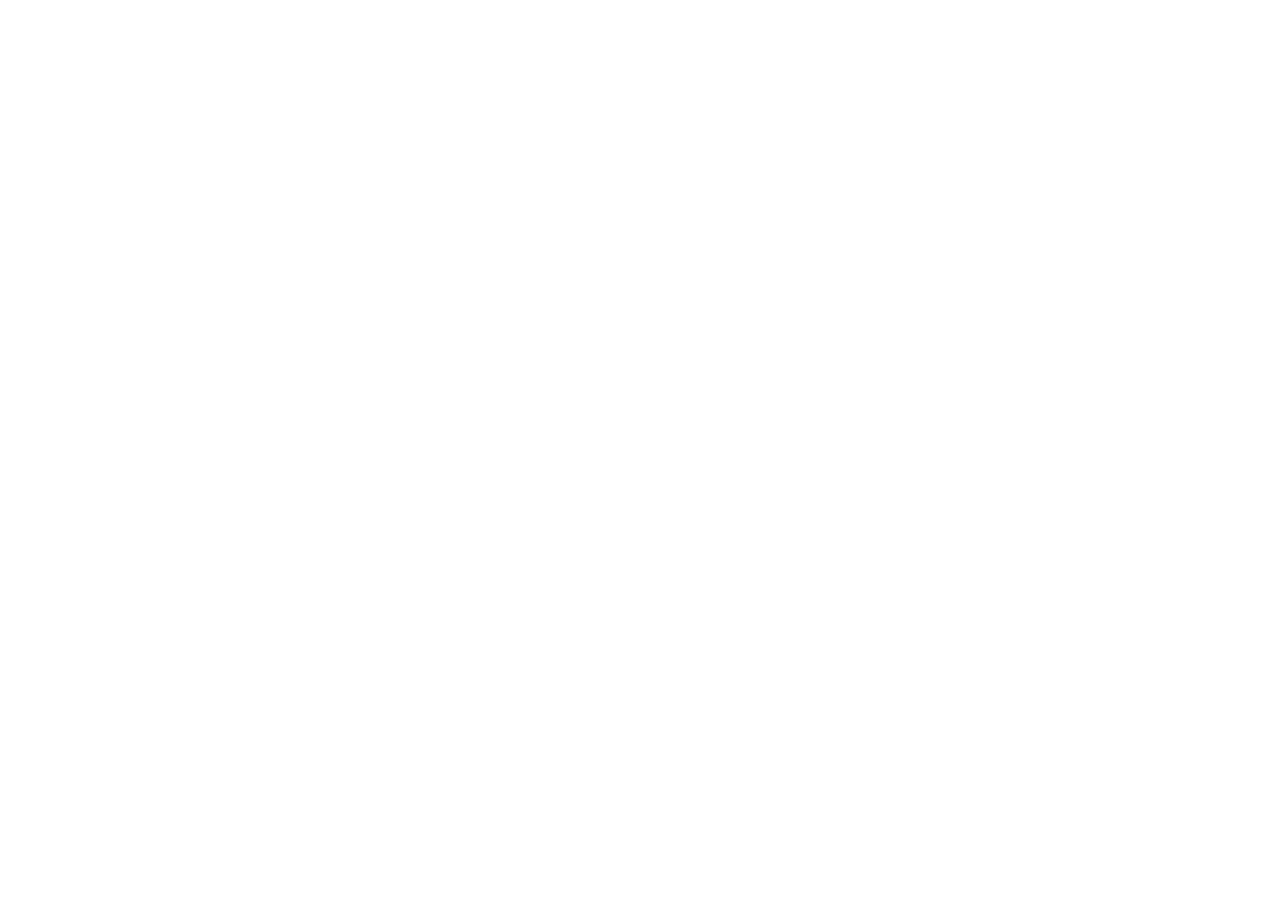
==== spritesheet.html @ a6be9e1d "commencement" ====
<!DOCTYPE html>
<html lang="en">
<head>
    <meta charset="UTF-8">
    <meta name="viewport" content="width=device-width, initial-scale=1.0">
    <title>ss1</title>
    <link rel="stylesheet" href="./css/style.css" />
</head>
<body>
    <div class="exo">
        <div class="sprite"></div>
    </div>
    
    <script src="./script/script.js"></script>
    <script src="https://cdn.jsdelivr.net/npm/gsap@3.12.5/dist/gsap.min.js"></script>
    <script src="https://cdn.jsdelivr.net/npm/gsap@3.12.5/dist/MotionPathPlugin.min.js"></script>
    <script src="https://s3-us-west-2.amazonaws.com/s.cdpn.io/16327/ScrollTrigger.min.js"></script>
    <script src="https://s3-us-west-2.amazonaws.com/s.cdpn.io/16327/TextPlugin3.min.js"></script>
    <script src="./script/script.js"></script>
</body>
</html>
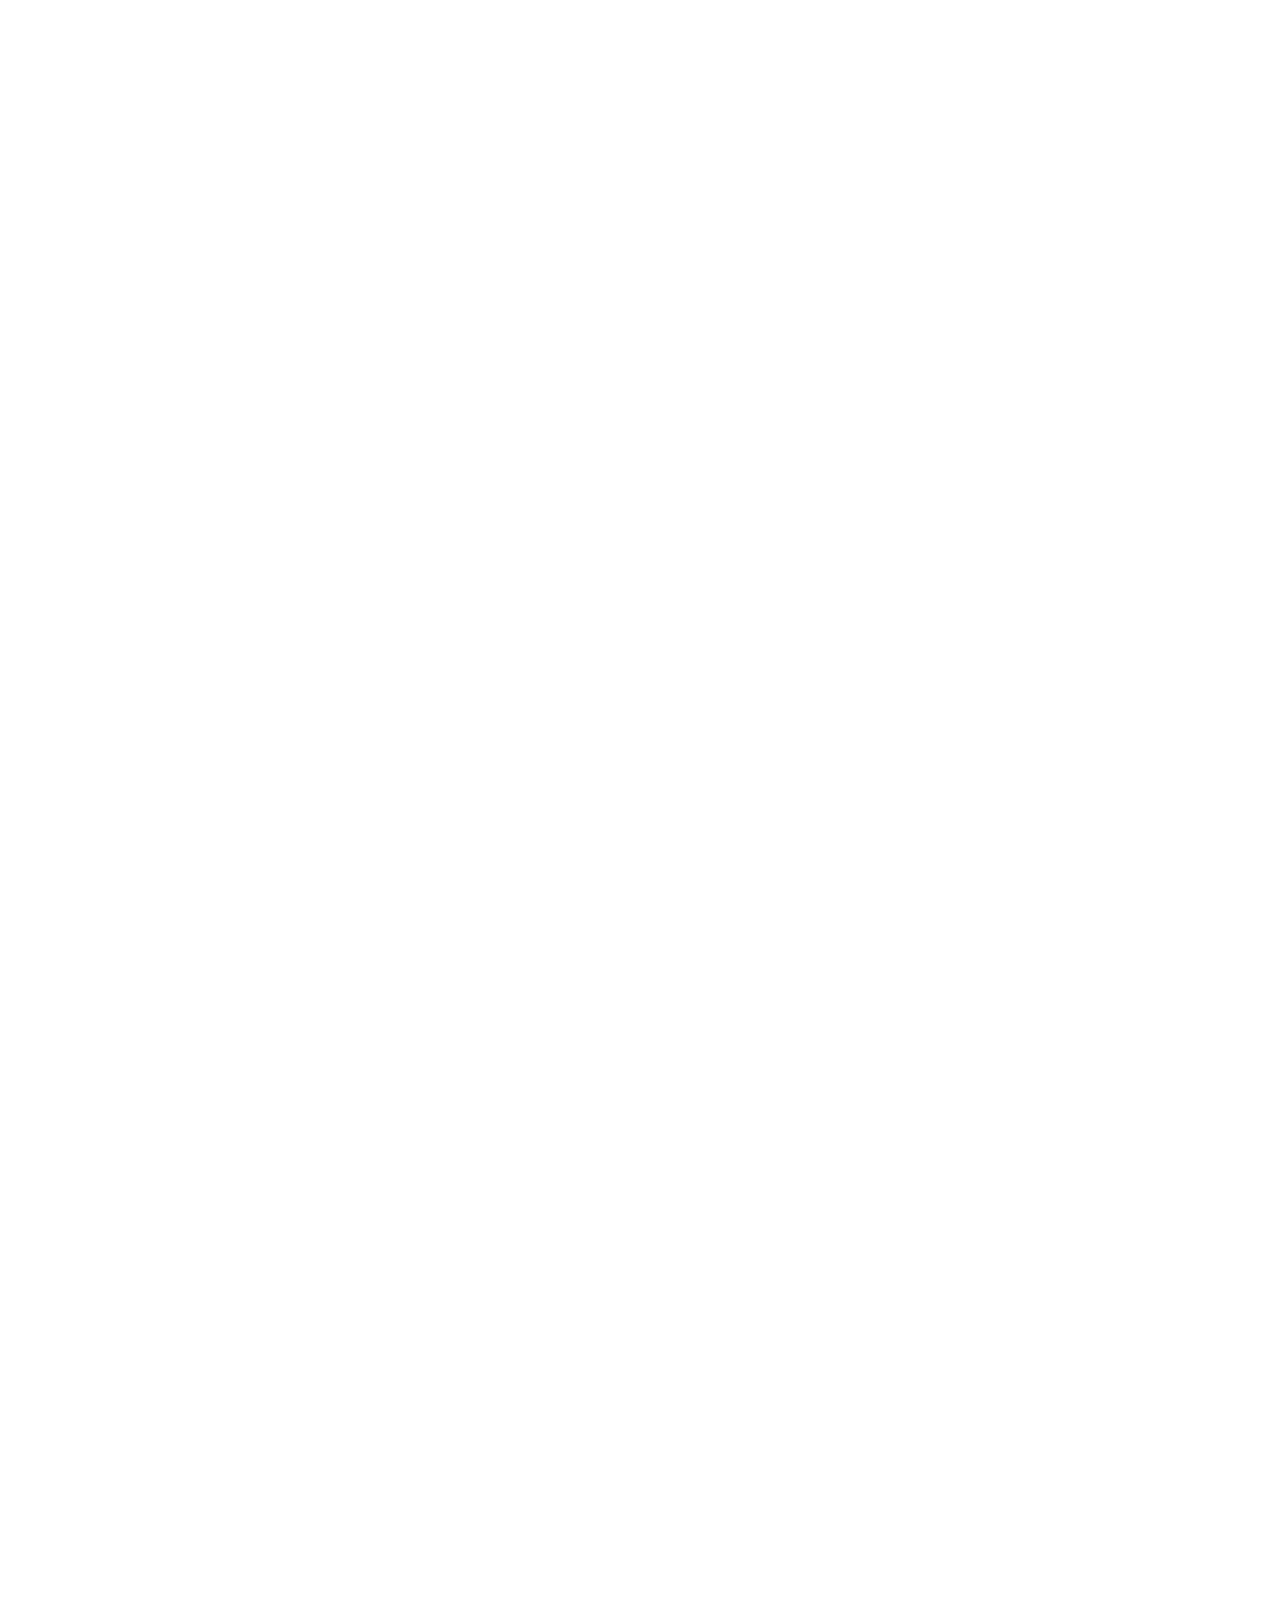
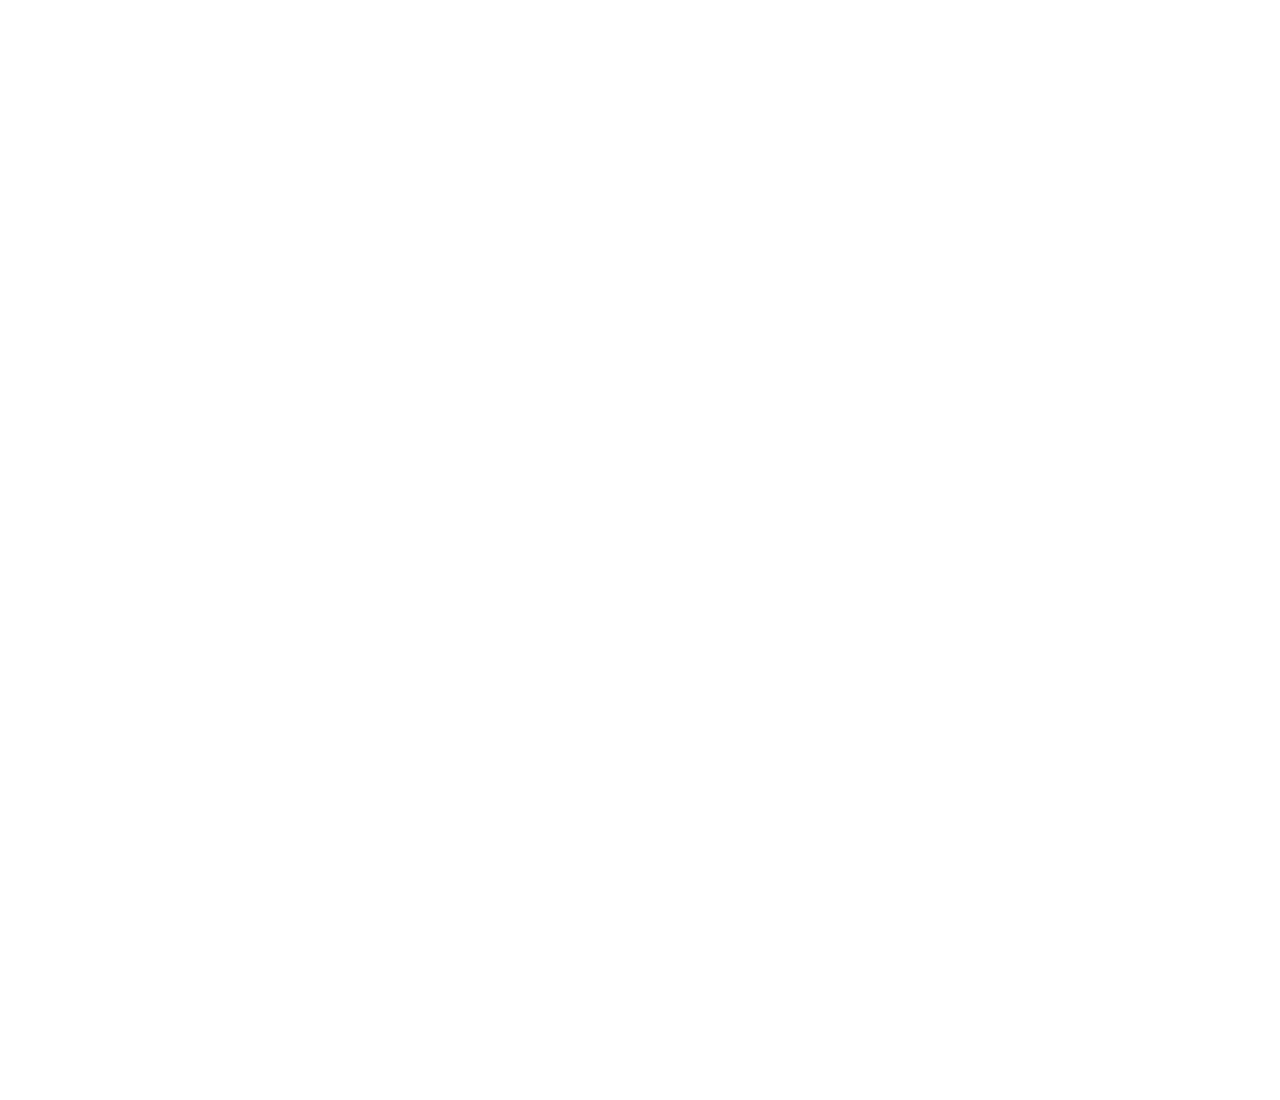
==== commit 9170b1b1: "animationCHPT1_6" ====
--- a/spritesheet.html
+++ b/spritesheet.html
@@ -1,21 +1,18 @@
 <!DOCTYPE html>
-<html lang="en">
-<head>
-    <meta charset="UTF-8">
-    <meta name="viewport" content="width=device-width, initial-scale=1.0">
-    <title>ss1</title>
-    <link rel="stylesheet" href="./css/style.css" />
-</head>
-<body>
-    <div class="exo">
-        <div class="sprite"></div>
-    </div>
-    
+<html lang="fr">
+  <head>
+    <meta charset="UTF-8" />
+    <meta name="viewport" content="width=device-width, initial-scale=1.0" />
+    <title>Tests sprite sheets</title>
+    <link href="./css/styles.css" rel="stylesheet" />
+  </head>
+  <body class="body-sprite-sheets">
+    <main>
+        <div class="sprite-sheets-poisson"></div>
+        <div class="sprite-sheets-plante"></div>
+    </main>
+    <script src="https://cdn.jsdelivr.net/npm/gsap@3.12.5/dist/gsap.min.js"></script>
+    <script src="https://cdn.jsdelivr.net/npm/gsap@3.12.5/dist/ScrollTrigger.min.js"></script>
     <script src="./script/script.js"></script>
-    <script src="https://cdn.jsdelivr.net/npm/gsap@3.12.5/dist/gsap.min.js"></script>
-    <script src="https://cdn.jsdelivr.net/npm/gsap@3.12.5/dist/MotionPathPlugin.min.js"></script>
-    <script src="https://s3-us-west-2.amazonaws.com/s.cdpn.io/16327/ScrollTrigger.min.js"></script>
-    <script src="https://s3-us-west-2.amazonaws.com/s.cdpn.io/16327/TextPlugin3.min.js"></script>
-    <script src="./script/script.js"></script>
-</body>
-</html>+  </body>
+</html>
--- a/css/styles.css
+++ b/css/styles.css
@@ -0,0 +1,741 @@
+/* - STYLES - */
+
+
+@font-face {
+    font-family: Jersey;
+    src: url(../media/font/Jersey_10_Charted/Jersey10Charted-Regular.ttf);
+  }
+
+  @font-face {
+    font-family: Poetsen;
+    src: url(../media/font/Poetsen_One/PoetsenOne-Regular.ttf);
+  }
+
+:root {  
+    --white: #ffff;
+    --bleu: #033574;
+    --turquoise: #006484;
+    --vert: #88BA87;
+    --LightBlue: #7893FC;
+    --Topaz: #1CB5BB;
+    --faded: #6B8CBB;
+    --lightwhite: rgba(0, 26, 139, 0.377);
+    --underline-width: 1lh;
+    --underline-block-width: 200vmax;
+    --underline-color: hsl(0 0% 50% / 0.15);
+    --underline-transition: 5s;
+    --finish-fill: hsl(0 0% 100%);
+    --accent: hsl(0 0% 100%);
+    --fill: hsl(0 0% 50%);
+    
+}
+
+body {
+  overflow-x: hidden;
+  margin: 0;
+}
+
+ul.technique-gsap{
+  background: rgba(0,0,0,0.3);
+  color: white;
+  font-size: 10px;
+  font-family: monospace;
+  font-weight: 400;
+  width: auto;
+  display: inline-block;
+  padding: 10px 20px 12px 20px;
+  margin: 0;
+  max-width: 300px;
+  position: absolute;
+  z-index: 1000;
+  top: 0;
+  left: 0;
+}
+
+ul.technique-gsap li{
+  margin: 5px 0;
+}
+
+/* - HEADER - */
+
+header {
+  text-align: center;
+  display: grid;
+  justify-content: center;
+  width: 100vw;
+  height: 100vh;
+  background-image: url(/media/img/img_arriere_plan/espace.png);
+  background-size: cover;
+  background-repeat: no-repeat;
+}
+
+p {
+  font-family: 'Poetsen';
+  font-size: 20px;
+  font-weight: bold;
+  color: var(--white);
+}
+
+h1 {
+  font-family: 'Jersey';
+  font-size: 60px;
+  font-weight: 400;
+  color: var(--white);
+}
+
+h2 {
+  font-family: 'Jersey';
+  font-size: 50px;
+  font-weight: 400;
+  color: var(--turquoise);
+}
+
+h4 {
+  font-family: 'Jersey';
+  font-size: 40px;
+  font-weight: 400;
+  color: var(--turquoise);
+}
+
+h3 {
+  font-family: 'Jersey';
+  font-size: 40px;
+  font-weight: 400;
+  color: var(--turquoise);
+}
+
+.chat1{
+  position:static;
+  margin-top: -600px;
+  animation: float 2s linear 0s infinite ;
+}
+
+.titre {
+  animation: animate1 2s linear 0s infinite;;
+}
+
+@keyframes animate1 {
+  0% {
+    filter: alpha(opacity=0);
+    opacity: 0;
+  }
+  50% {
+    filter: alpha(opacity=100);
+    opacity: 1;
+  }
+  100% {
+    filter: alpha(opacity=0);
+    opacity: 0;
+  }
+
+}
+
+.down {
+  position: relative;
+  display: grid;
+  flex-direction: column;
+  align-items: center;
+  justify-content: center;
+}
+
+@keyframes float {
+  0% {
+    transform: translateY(0);
+  }
+  50% {
+    transform: translateY(-20px);
+  }
+  100% {
+    transform: translateY(0);
+  }
+
+}
+
+.header-bas-page {
+  position: relative;
+  top: 50%;
+}
+
+
+
+/* -- MAIN -- */
+
+main {
+  width: 100vw;
+  height: 100vh;
+  margin: 0;
+}
+
+section {
+  border: 1px solid rgb(132, 0, 255)
+}
+
+img { border: 1px solid rgba(218, 116, 0, 0.5); }
+
+/* -- CHPT1 -- */
+
+#chapitre-01 {
+  position: relative;
+  width: 100vw;
+  height: 100vh;
+  background-image: url(/media/img/img_arriere_plan/espace.png);
+}
+
+#chapitre-01 .chat-orange {
+  position: absolute;
+  top: 50vh;
+  left: 70vw;
+}
+
+#chapitre-01 p{
+  width: 70vw;
+  position: absolute;
+  color: var(--Topaz);
+  top: 5vh;
+  text-align: center;
+  padding-left: 15%;
+}
+
+.planete {
+  position: relative;
+  width: 60vw;
+  top: 20vh;
+  right: 20vw;
+}
+
+/* -- CHPT2 -- */
+
+#chapitre-02 {
+  background-image: url(/media/img/img_arriere_plan/paralax.png);
+  min-width: 100vw;
+  width: 100vw;
+  height: 650vh;
+  position: relative;
+}
+
+#chapitre-02 p{
+  width: 70vw;
+  position: absolute;
+  color:red;
+  top: 5vh;
+  text-align: center;
+  padding-left: 15%;
+}
+
+
+#chat2 {
+  background-image: url(../media/img/img_personnages/chat/blink-fall-1.png);
+  overflow: hidden;
+  display: flex;
+  justify-content: flex-start;
+  position: fixed;
+  top: 10%;
+  left: 50%;
+  transform: translateX(-50%);
+  opacity: 0; 
+}
+
+/* -- CHPT3 -- */
+
+#chapitre-03 {
+  background-size: cover;
+  background-repeat: no-repeat;
+  text-align: center;
+  position: relative;
+  width: 100vw;
+  height: 100vh;
+  background-image: url(/media/img/img_arriere_plan/eaufond.png);
+}
+#chapitre-03 p{
+  text-align: center;
+  padding-left: 15%;
+  width: 70vw;
+  position: absolute;
+  color: red;
+  top: 5vh;
+}
+
+#chapitre-03 .chat3 {
+  position: absolute;
+  top: 50vh;
+  left: -20vw;
+}
+
+#chapitre-03 .coraux-bleu{
+  position: absolute;
+  width:30vw;
+  top: 50vh;
+  left: 3vw;
+  z-index: 1;
+}
+
+
+
+#chapitre-03 .bulles{
+  position: absolute;
+  width:95vw;
+  left: 2vw;
+}
+
+#chapitre-03 .coraux-tube-roche{
+  position: absolute;
+  width:20vw;
+  top: 70vh;
+  left: 70vw;
+}
+
+#chapitre-03 .coraux-bleu2{
+  position: absolute;
+  width:10vw;
+  top: 78vh;
+  left: 50vw;
+}
+
+#chapitre-03 .algue{
+  position: absolute;
+  width:15vw;
+  top: 65vh;
+  left: 30vw;
+}
+
+#chapitre-03 .algue2{
+  position: absolute;
+  width:20vw;
+  top: 50vh;
+  left: 85vw;
+}
+
+/* -- CHPT4 -- */
+
+#chapitre-04 {
+  position: relative;
+  width: 100vw;
+  height: 100vh;
+  background-image: url(/media/img/img_arriere_plan/eaufond.png);;
+  background-size: cover;
+  background-repeat: no-repeat;
+  text-align: center;
+}
+
+#chapitre-04 .chat4 {
+  position: absolute;
+  top: 40vh;
+  left: -20vw;
+}
+
+#chapitre-04 p{
+  width: 70vw;
+  position: absolute;
+  color: red;
+  top: 5vh;
+  text-align: center;
+  padding-left: 15%;
+}
+
+#chapitre-04 .bulles{
+  position: absolute;
+  width:95vw;
+  left: 2vw;
+}
+
+#chapitre-04 .poisson-bleu-orange{
+  width:30vw;
+  top: 10vh;
+  left: 70vw;
+  position: absolute;
+}
+
+#chapitre-04 .poisson-bleu-foncer{
+  top: 50vh;
+  left: 90vw;
+  position: absolute;
+  width: 18vw;
+}
+
+#chapitre-04 .poisson-rose{
+  top: 60vh;
+  left: 10vw;
+  position: absolute;
+  width: 18vw;
+  transform: scaleX(-1);
+}
+
+#chapitre-04 .algue4{
+  top: 40vh;
+  left: -2vw;
+  z-index: 1;
+  position: absolute;
+  width:30vw;
+}
+
+#chapitre-04 .algue5{
+  position: absolute;
+  width:10vw;
+  top: 65vh;
+  left: 75vw;
+}
+
+#chapitre-04 .coraux-tube{
+  position: absolute;
+  width:15vw;
+  top: 75vh;
+  left: 45vw;
+}
+
+#chapitre-04 .coraux-mauve{
+  position: absolute;
+  width:35vw;
+  top: 67vh;
+  left: 60vw;
+  transform-origin: bottom center;
+}
+
+#chapitre-04 .coraux-mauve2{
+  position: absolute;
+  width:20vw;
+  top: 67vh;
+  left: 15vw;
+  transform-origin: bottom center;
+}
+
+
+/* -- CHPT5 -- */
+
+#chapitre-05 {
+  background-image: url(/media/img/img_arriere_plan/eaufond.png);
+  position: relative;
+  background-size: cover;
+  background-repeat: no-repeat;
+  text-align: center;
+  width: 100vw;
+  height: 100vh;
+}
+
+#chapitre-05 .chat5 {
+  position: absolute;
+  top: 40vh;
+  left: 80vw;
+}
+
+#chapitre-05 .raie{
+  position: absolute;
+  width:50vw;
+  top: 40vh;
+  left: -10vw;
+  transform: scaleX(-1);
+}
+
+#chapitre-05 p{
+  position: absolute;
+  top: 5vh;
+  text-align: center;
+  padding-left: 15%;
+  width: 70vw;
+  color: red;
+}
+
+#chapitre-05 .bulles3{
+  position: absolute;
+  width:95vw;
+  left: 2vw;
+}
+
+#chapitre-05 .coraux-mauve-rose-bleu{
+  position: absolute;
+  width:20vw;
+  top: 70vh;
+  left: 65vw;
+  transform-origin: bottom center;
+}
+
+#chapitre-05 .coraux-bleu-vert{
+  position: absolute;
+  width:10vw;
+  top: 66vh;
+  left: 87vw;
+}
+
+
+#chapitre-05 .coraux-bleu-vert2{
+  position: absolute;
+  width:10vw;
+  top: 80vh;
+  left: 4vw;
+  transform: scaleX(-1);
+  
+}
+
+#chapitre-05 .roche{
+  position: absolute;
+  width:20vw;
+  top: 70vh;
+  left: 80vw;
+  transform-origin: bottom center;
+  z-index: 1;
+}
+
+#chapitre-05 .roche2{
+  position: absolute;
+  width:20vw;
+  top: 82vh;
+  left: 10vw;
+  transform-origin: bottom center;
+  transform: scaleX(-1);
+}
+
+
+
+
+/* -- CHPT6 -- */
+#chapitre-06 {
+  position: relative;
+  width: 100vw;
+  height: 100vh;
+  background-image: url(/media/img/img_arriere_plan/eaufond.png);
+  background-size: cover;
+  background-repeat: no-repeat;
+  text-align: center;
+}
+
+#chapitre-06 p{
+  width: 70vw;
+  position: absolute;
+  color: red;
+  top: 5vh;
+  text-align: center;
+  padding-left: 15%;
+}
+
+#chapitre-06 .chat6 {
+  position: absolute;
+  top: 70vh;
+  left: 10vw;
+}
+
+#chapitre-06 .personnage-mauve {
+  position: absolute;
+  width: 20vw;
+  top: 60vh;
+  left: 90vw;
+  z-index: 1;
+}
+
+#chapitre-06 .coraux-bleu3{
+  position: absolute;
+  width:10vw;
+  top: 75vh;
+  left: 1vw;
+}
+
+#chapitre-06 .coraux-tube-roche {
+  position: absolute;
+  width: 10vw;
+  top: 87vh;
+  left: 62vw;
+}
+
+#chapitre-06 .algue6{
+  position: absolute;
+  width: 6vw;
+  top: 72vh;
+  left: 84vw;
+  transform: scaleX(-1);
+}
+
+#chapitre-06 .algue7{
+  position: absolute;
+  width:10vw;
+  top: 78vh;
+  left: 30vw;
+}
+
+#chapitre-06 .roche3{
+  position: absolute;
+  width:20vw;
+  top: 70vh;
+  left: 80vw;
+  transform-origin: bottom center;
+  z-index: 1;
+}
+
+
+
+
+/* -- CHPT7 -- */
+
+#chapitre-07 {
+  position: relative;
+  width: 100vw;
+  height: 800vh;
+  background-image: url(/media/img/img_arriere_plan/paralaxBackwards.png);
+  background-size: cover;
+  background-repeat: no-repeat;
+  text-align: center;
+}
+
+
+#chapitre-07 .algue{
+  position: absolute;
+  width:80vw;
+  top: 45vh;
+  left: 45vw;
+}
+
+#chapitre-07 .algue-02{
+  position: absolute;
+  width:30%;
+  top: 60vh;
+  left: 60vw;
+}
+
+#chapitre-07 .chat-orange {
+  position: absolute;
+  top: 60vh;
+  left: 10vw;
+}
+
+#chapitre-07 .corps-personnage-mauve {
+  position: absolute;
+  width: 18vw;
+  top: 60vh;
+  left: 41vw;
+  z-index: 2;
+}
+
+#chapitre-07 .bras-gauche-personnage-mauve {
+  position: absolute;
+  width: 4vw;
+  top: 63vh;
+  left: 54vw;
+  transform: rotate(-0.04turn);
+  z-index: 1;
+}
+
+#chapitre-07 .bras-droit-personnage-mauve {
+  position: absolute;
+  width: 4vw;
+  top: 63vh;
+  left: 39vw;
+  transform: scaleX(-1) rotate(-0.04turn);
+  z-index: 1;
+}
+
+#chapitre-07 .oeil-droit-personnage-mauve {
+  position: absolute;
+  width: 0.8vw;
+  top: 65.5vh;
+  left: 50vw;
+  z-index: 3;
+}
+
+#chapitre-07 .oeil-gauche-personnage-mauve {
+  position: absolute;
+  width: 0.8vw;
+  top: 65.5vh;
+  left: 46vw;
+  transform: scaleX(-1);
+  z-index: 3;
+}
+
+
+#chapitre-07 .bouche-personnage-mauve {
+  position: absolute;
+  width: 2vw;
+  top: 67vh;
+  left: 47.5vw;
+  z-index: 3;
+}
+
+#chapitre-07 .baleine{
+  position: absolute;
+  width:70vw;
+  top: 10vh;
+  left: 40vw;
+}
+
+#chapitre-07 p{
+  width: 70vw;
+  position: absolute;
+  color: var(--marine);
+  top: 5vh;
+  text-align: center;
+  padding-left: 15%;
+}
+
+/* -- CHPT8 -- */
+#chapitre-08 {
+  position: relative;
+  width: 100vw;
+  height: 100vh;
+  background-image: url(/media/img/img_arriere_plan/espace.png);
+}
+
+#chapitre-08 .chat-orange {
+  position: absolute;
+  top: 30vh;
+  left: 40vw;
+}
+
+#chapitre-08 p{
+  width: 70vw;
+  position: absolute;
+  color: var(--blanc);
+  top: 5vh;
+  text-align: center;
+  padding-left: 15%;
+}
+
+/* -- FOOTER -- */
+
+.texte-footer{
+  font-size: 10px;
+  text-align: center;
+  color: var(--marine);
+}
+
+/* -- HTML SPRITE SHEET -- */
+.body-sprite-sheets {
+  height: 300vh;
+}
+
+.sprite-sheets-poisson {
+  width: 50vw;
+  aspect-ratio: 1/1;
+  background-image: url(/img/img_personnages/spritesheet_poisson.png);
+  background-size: 7100% 100%;
+  animation-name: poisson;
+  animation-duration: 3s;
+  animation-iteration-count: infinite;
+  animation-timing-function: steps(71);
+  animation-play-state: paused;
+}
+
+.body-sprite-sheets.is-scrolling .sprite-sheets-poisson {
+  animation-play-state: running;
+}
+
+@keyframes poisson {
+  from { background-position: 0 0; }
+  to { background-position: -100% 0; }
+}
+
+.sprite-sheets-plante {
+  width: 50vw;
+  aspect-ratio: 1/1;
+  background-image: url(/img/img_personnages/spritesheet_plante.png);
+  background-size: 2300% 100%;
+  animation-name: plante;
+  animation-duration: 3s;
+  animation-iteration-count: infinite;
+  animation-timing-function: steps(23);
+  animation-play-state: paused;
+}
+
+.body-sprite-sheets.is-scrolling .sprite-sheets-plante {
+  animation-play-state: running;
+}
+
+@keyframes plante {
+  from { background-position: 0 0; }
+  to { background-position: -100% 0; }
+}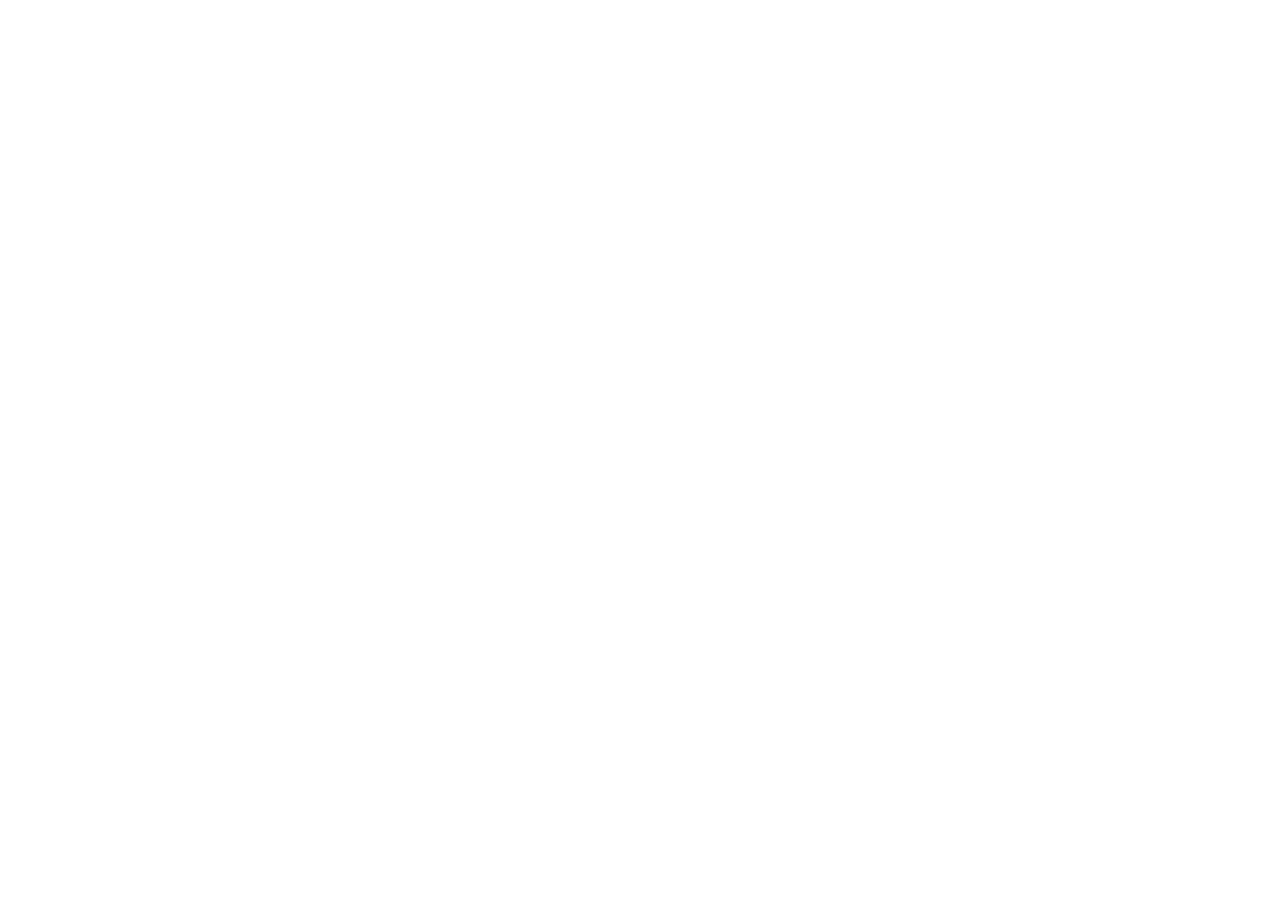
==== commit 086812a5: "spritesheet" ====
--- a/spritesheet.html
+++ b/spritesheet.html
@@ -3,16 +3,21 @@
   <head>
     <meta charset="UTF-8" />
     <meta name="viewport" content="width=device-width, initial-scale=1.0" />
-    <title>Tests sprite sheets</title>
+    <title>sprite sheets</title>
     <link href="./css/styles.css" rel="stylesheet" />
   </head>
-  <body class="body-sprite-sheets">
+  <body class="body-sheets">
+
     <main>
+        <div class="sprite-sheets-plante"></div>
         <div class="sprite-sheets-poisson"></div>
-        <div class="sprite-sheets-plante"></div>
     </main>
+    
+  </body>
+
+  <script src="./script/script.js"></script>
+    <script src="https://cdnjs.cloudflare.com/ajax/libs/gsap/3.9.1/gsap.min.js"></script>
+    <script src="https://cdnjs.cloudflare.com/ajax/libs/gsap/3.9.1/ScrollTrigger.min.js"></script>
     <script src="https://cdn.jsdelivr.net/npm/gsap@3.12.5/dist/gsap.min.js"></script>
     <script src="https://cdn.jsdelivr.net/npm/gsap@3.12.5/dist/ScrollTrigger.min.js"></script>
-    <script src="./script/script.js"></script>
-  </body>
 </html>
--- a/css/styles.css
+++ b/css/styles.css
@@ -1,4 +1,4 @@
-/* - STYLES - */
+/* - STYLES GÉNÉRAUX- */
 
 
 @font-face {
@@ -302,8 +302,19 @@
   position: absolute;
   width:20vw;
   top: 50vh;
-  left: 85vw;
-}
+  left: 88vw;
+}
+
+#chapitre-03 .sprite-sheet-plante{
+  position: absolute;
+  width:10vw;
+  top: 65vh;
+  left: 81vw;
+  transform-origin: bottom center;
+  transform: scaleX(-1);
+}
+
+
 
 /* -- CHPT4 -- */
 
@@ -399,6 +410,7 @@
 }
 
 
+
 /* -- CHPT5 -- */
 
 #chapitre-05 {
@@ -483,6 +495,22 @@
   transform: scaleX(-1);
 }
 
+#chapitre-05 .sprite-sheet-plante{
+  position: absolute;
+  width:10vw;
+  top: 79vh;
+  left: 13vw;
+  transform-origin: bottom center;
+}
+
+#chapitre-05 .sprite-sheet-poisson{
+  position: absolute;
+  width:5vw;
+  transform-origin: bottom center;
+  top: 79vh;
+  left: 13vw;
+  transform: scaleX(-1);
+}
 
 
 
@@ -512,6 +540,15 @@
   left: 10vw;
 }
 
+#chapitre-06 .sprite-sheet-poisson{
+  position: absolute;
+  width:5vw;
+  transform-origin: bottom center;
+  top: vh;
+  left: 93vw;
+}
+
+
 #chapitre-06 .personnage-mauve {
   position: absolute;
   width: 20vw;
@@ -559,8 +596,6 @@
 }
 
 
-
-
 /* -- CHPT7 -- */
 
 #chapitre-07 {
@@ -573,84 +608,24 @@
   text-align: center;
 }
 
-
-#chapitre-07 .algue{
-  position: absolute;
-  width:80vw;
-  top: 45vh;
-  left: 45vw;
-}
-
-#chapitre-07 .algue-02{
-  position: absolute;
-  width:30%;
-  top: 60vh;
-  left: 60vw;
-}
-
-#chapitre-07 .chat-orange {
-  position: absolute;
-  top: 60vh;
-  left: 10vw;
-}
-
-#chapitre-07 .corps-personnage-mauve {
-  position: absolute;
-  width: 18vw;
-  top: 60vh;
-  left: 41vw;
-  z-index: 2;
-}
-
-#chapitre-07 .bras-gauche-personnage-mauve {
-  position: absolute;
-  width: 4vw;
-  top: 63vh;
-  left: 54vw;
-  transform: rotate(-0.04turn);
+#chapitre-07 .chat7 {
+  background-image: url(../media/img/img_personnages/chat/blink-fall-1.png);
+  overflow: hidden;
+  position: fixed;
+  top: 10%;
+  left: 45%;
+  transform: translateX(-50%);
+  opacity: 0; 
+  transform: scaleX(-1);
   z-index: 1;
 }
 
-#chapitre-07 .bras-droit-personnage-mauve {
-  position: absolute;
-  width: 4vw;
-  top: 63vh;
-  left: 39vw;
-  transform: scaleX(-1) rotate(-0.04turn);
+#chapitre-07 .personnage-mauve {
+  position: absolute;
+  width: 20vw;
+  top: 17vh;
+  left: 40vw;
   z-index: 1;
-}
-
-#chapitre-07 .oeil-droit-personnage-mauve {
-  position: absolute;
-  width: 0.8vw;
-  top: 65.5vh;
-  left: 50vw;
-  z-index: 3;
-}
-
-#chapitre-07 .oeil-gauche-personnage-mauve {
-  position: absolute;
-  width: 0.8vw;
-  top: 65.5vh;
-  left: 46vw;
-  transform: scaleX(-1);
-  z-index: 3;
-}
-
-
-#chapitre-07 .bouche-personnage-mauve {
-  position: absolute;
-  width: 2vw;
-  top: 67vh;
-  left: 47.5vw;
-  z-index: 3;
-}
-
-#chapitre-07 .baleine{
-  position: absolute;
-  width:70vw;
-  top: 10vh;
-  left: 40vw;
 }
 
 #chapitre-07 p{
@@ -668,24 +643,27 @@
   width: 100vw;
   height: 100vh;
   background-image: url(/media/img/img_arriere_plan/espace.png);
-}
-
-#chapitre-08 .chat-orange {
+  z-index: 1;
+}
+
+#chapitre-08 .chat8 {
   position: absolute;
   top: 30vh;
-  left: 40vw;
+  left: 45vw;
+  transform: scaleX(-1);
 }
 
 #chapitre-08 p{
   width: 70vw;
   position: absolute;
-  color: var(--blanc);
+  color: red;
   top: 5vh;
   text-align: center;
   padding-left: 15%;
-}
-
-/* -- FOOTER -- */
+  
+}
+
+/* --FOOTER-- */
 
 .texte-footer{
   font-size: 10px;
@@ -693,49 +671,53 @@
   color: var(--marine);
 }
 
-/* -- HTML SPRITE SHEET -- */
-.body-sprite-sheets {
+/* --HTML-SPRITE-SHEET-- */
+
+.body-sheet{
   height: 300vh;
 }
 
-.sprite-sheets-poisson {
+.sprite-sheet-plante {
+  background-image: url(../media/img/img_elements_visuels/spritesheet_plante_2.png);
   width: 50vw;
   aspect-ratio: 1/1;
-  background-image: url(/img/img_personnages/spritesheet_poisson.png);
-  background-size: 7100% 100%;
+  background-size: 2300% 100%;
+  animation-name: plante;
+  animation-duration: 2s;
+  animation-iteration-count: infinite;
+  animation-timing-function: steps(21);
+  animation-play-state: paused;
+}
+
+@keyframes plante {
+  from { background-position: 0 0; }
+  to { background-position: -100% 0; }
+}
+
+.body-sprite-sheets.is-scrolling .sprite-sheets-plante {
+  animation-play-state: running;
+}
+
+
+
+.sprite-sheet-poisson{
+  background-image: url(../media/img/img_elements_visuels/spritesheet_poisson.png);
+  width: 50vw;
+  aspect-ratio: 1/1;
+  background-size: 7200% 100%;
   animation-name: poisson;
-  animation-duration: 3s;
+  animation-duration: 2s;
   animation-iteration-count: infinite;
   animation-timing-function: steps(71);
   animation-play-state: paused;
 }
 
-.body-sprite-sheets.is-scrolling .sprite-sheets-poisson {
-  animation-play-state: running;
-}
-
 @keyframes poisson {
   from { background-position: 0 0; }
   to { background-position: -100% 0; }
 }
 
-.sprite-sheets-plante {
-  width: 50vw;
-  aspect-ratio: 1/1;
-  background-image: url(/img/img_personnages/spritesheet_plante.png);
-  background-size: 2300% 100%;
-  animation-name: plante;
-  animation-duration: 3s;
-  animation-iteration-count: infinite;
-  animation-timing-function: steps(23);
-  animation-play-state: paused;
-}
-
-.body-sprite-sheets.is-scrolling .sprite-sheets-plante {
+.body-sprite-sheets.is-scrolling .sprite-sheets-poisson {
   animation-play-state: running;
 }
 
-@keyframes plante {
-  from { background-position: 0 0; }
-  to { background-position: -100% 0; }
-}